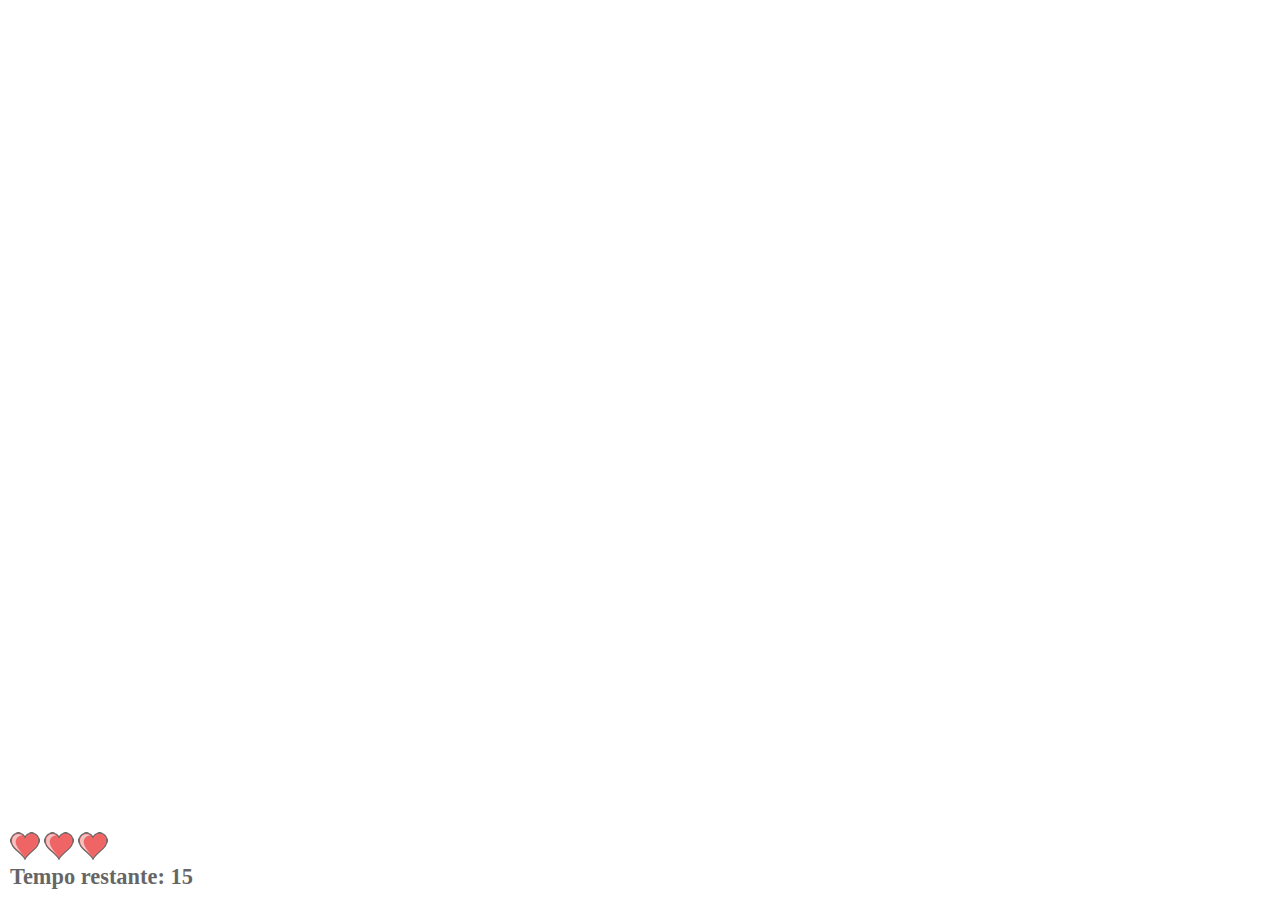
==== index.html @ 4026f50e "inicio" ====
<!DOCTYPE html>
<html lang="en">

<head>
  <meta charset="UTF-8">
  <meta http-equiv="X-UA-Compatible" content="IE=edge">
  <meta name="viewport" content="width=device-width, initial-scale=1.0">
  <link rel="stylesheet" href="style.css">
  <title>Document</title>
  <script src="./main.js"></script>
</head>

<body onresize="ajusteAltura()">
  <audio autoplay="autoplay" loop> 
    <source src="/audio/luta.mp3" type="audio/mp3"/>
</audio>
  
<div class="tela">
    <div class="vidas">
      <img id="p1" src="./img/coracao_cheio.png" alt="coração vazio" />
      <img id="p2" src="./img/coracao_cheio.png" alt="coração cheio" />
      <img id="p3" src="./img/coracao_cheio.png" alt="coração cheio" />
    </div>

    <div class="temporizador">
      Tempo restante: <span id="cronometro"></span>
    </div>
  </div>


  <script>
    document.getElementById('cronometro').innerHTML = tempo

    let criaDarth = setInterval(function () {
      posicaoDartAleatorio()
    }, tempoDarth)
  </script>

</body>

</html>
---- style.css ----
html{
     cursor: url(img/sabre.png) 40 40, default;
}

body{
   
    width: 100%;
    height: 100vh;
    background-image: url(./img/landscape-1033.gif);
    background-size: cover;
    background-repeat: no-repeat;
   
    box-sizing: border-box;
    overflow: hidden;
}

.darth1{
    width: 60px;
    height: 60px;
}

.darth2{
    width: 80px;
    height: 80px;
}

.darth3{
    width: 100px;
    height: 100px;
}


.face1{
    transform: scaleX(1);
    -webkit-transform: scaleX(1);
    -moz-transform: scaleX(1);
    -ms-transform: scaleX(1);
    -o-transform: scaleX(1);
}


.face2{
    transform: scaleX(-1);
    -webkit-transform: scaleX(-1);
    -moz-transform: scaleX(-1);
    -ms-transform: scaleX(-1);
    -o-transform: scaleX(-1);
}

.tela{
    position: absolute;
    width: 190px;
    padding: 10px;
    left: 0px;
    bottom: 0px;
    border-top: solid 1px #fff;
    background-color: #fff;
    opacity: 0.6;

}
.vidas{
    float: left;
}
.temporizador{
    float: left;
    font-size:1.4rem ;
    font-weight: bold;
}

.row .font{
    font-size: 2.8rem;
}
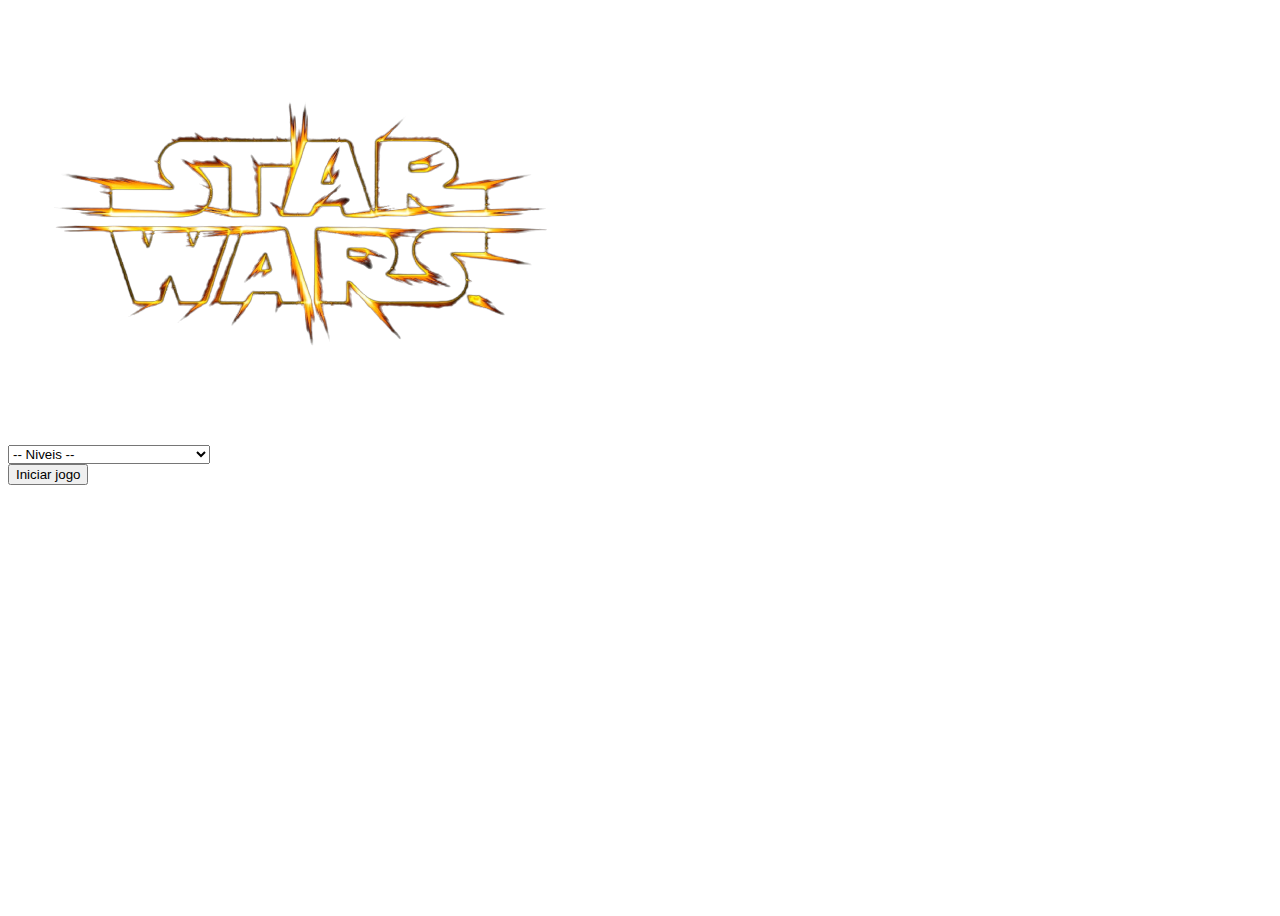
==== commit 07e4b1b7: "atualização" ====
--- a/index.html
+++ b/index.html
@@ -1,41 +1,70 @@
 <!DOCTYPE html>
 <html lang="en">
+<head>
+    <!-- bootstrap -->
+    <link rel="stylesheet" href="https://cdn.jsdelivr.net/npm/bootstrap@4.6.2/dist/css/bootstrap.min.css"
+     integrity="sha384-xOolHFLEh07PJGoPkLv1IbcEPTNtaed2xpHsD9ESMhqIYd0nLMwNLD69Npy4HI+N"
+     crossorigin="anonymous">
 
-<head>
-  <meta charset="UTF-8">
-  <meta http-equiv="X-UA-Compatible" content="IE=edge">
-  <meta name="viewport" content="width=device-width, initial-scale=1.0">
-  <link rel="stylesheet" href="style.css">
-  <title>Document</title>
-  <script src="./main.js"></script>
+     <!-- css -->
+     <link rel="stylesheet" href="style.css">
+    
+     <meta charset="UTF-8">
+    <meta http-equiv="X-UA-Compatible" content="IE=edge">
+    <meta name="viewport" content="width=device-width, initial-scale=1.0">
+    <title>Document</title>
+
+    <script>
+        function comecar() {
+            let nivel = document.getElementById('nivel').value
+            if(nivel === ''){
+                alert('Selecione um nivel para jogar')
+                return false
+            }
+            window.location.href = "index.html?" + nivel 
+        }
+    </script>
 </head>
+<body>
 
-<body onresize="ajusteAltura()">
-  <audio autoplay="autoplay" loop> 
-    <source src="/audio/luta.mp3" type="audio/mp3"/>
-</audio>
-  
-<div class="tela">
-    <div class="vidas">
-      <img id="p1" src="./img/coracao_cheio.png" alt="coração vazio" />
-      <img id="p2" src="./img/coracao_cheio.png" alt="coração cheio" />
-      <img id="p3" src="./img/coracao_cheio.png" alt="coração cheio" />
+    <audio autoplay="autoplay" loop> 
+        <source src="/audio/inicio.mp3" type="audio/mp3"/>
+    </audio>
+    
+<div class="container">
+    <div class="row">
+        <div class="col">
+            <div class="d-flex justify-content-center">
+                <img src="./img/star-wars-game-removebg-preview.png" alt="">
+            </div>
+        </div>
     </div>
 
-    <div class="temporizador">
-      Tempo restante: <span id="cronometro"></span>
+    <div class="row">
+        <div class="col">
+            <div class="d-flex justify-content-center">
+                <div class="mb-4">
+                <select class="form-control rounded text-black-50" id="nivel"> 
+                    <option value="">-- Niveis --</option>
+                    <option value="facil">Luke Skywalker</option>
+                    <option value="medio">Anakin Skywalker/ Darth Vade</option>
+                    <option value="dificil">Yoda</option>
+                </select>
+            </div>
+            </div>
+        </div>
     </div>
-  </div>
 
-
-  <script>
-    document.getElementById('cronometro').innerHTML = tempo
-
-    let criaDarth = setInterval(function () {
-      posicaoDartAleatorio()
-    }, tempoDarth)
-  </script>
+    <div class="row">
+        <div class="col">
+            <div class="d-flex justify-content-center">
+                <button type="button" class=" btn btn-success btn-lg" onclick="comecar()" >
+                    Iniciar jogo
+                </button>
+            </div>
+        </div>
+    </div>
+</div>
 
 </body>
-
 </html>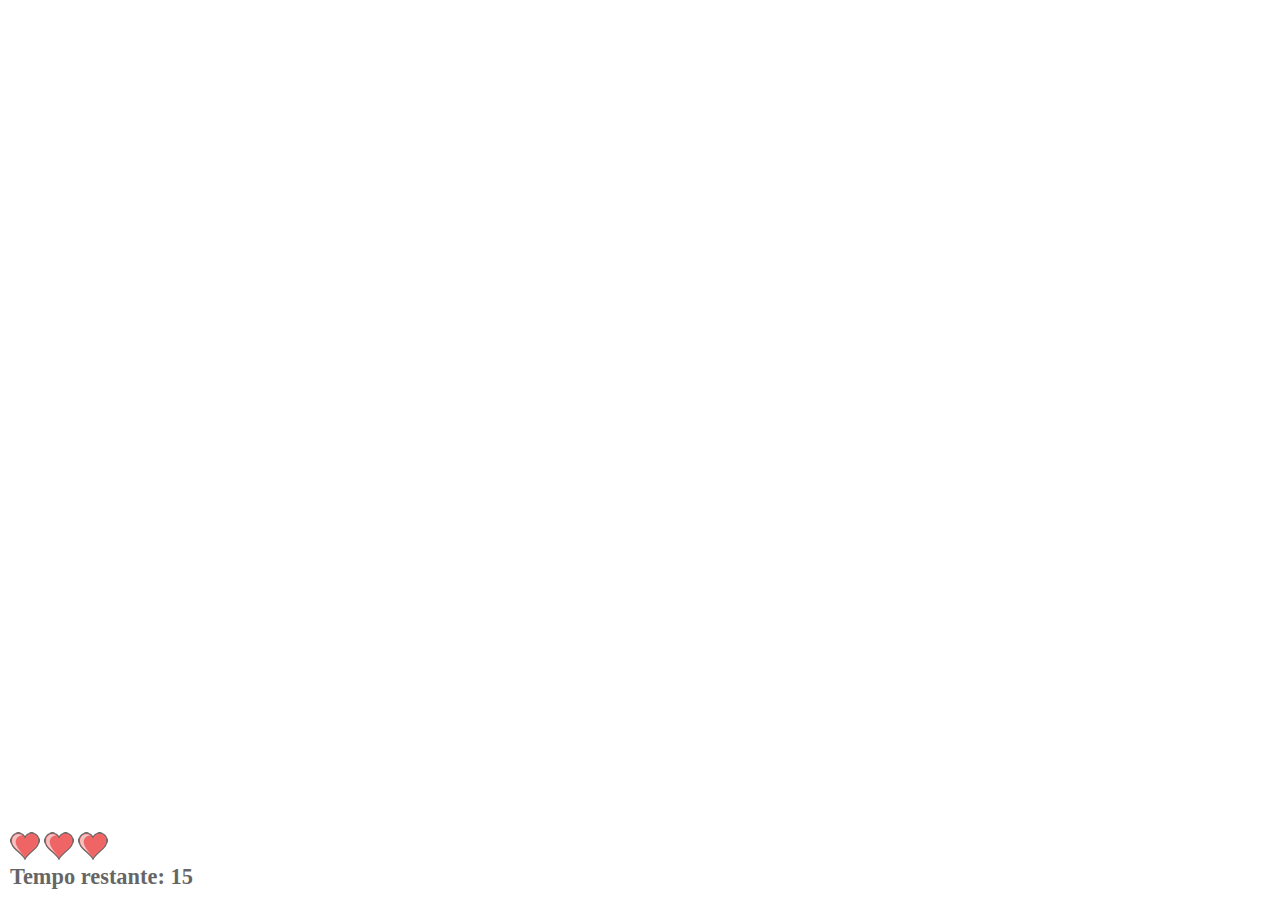
==== commit c11a2150: "fim" ====
--- a/index.html
+++ b/index.html
@@ -1,70 +1,41 @@
 <!DOCTYPE html>
 <html lang="en">
+
 <head>
-    <!-- bootstrap -->
-    <link rel="stylesheet" href="https://cdn.jsdelivr.net/npm/bootstrap@4.6.2/dist/css/bootstrap.min.css"
-     integrity="sha384-xOolHFLEh07PJGoPkLv1IbcEPTNtaed2xpHsD9ESMhqIYd0nLMwNLD69Npy4HI+N"
-     crossorigin="anonymous">
+  <meta charset="UTF-8">
+  <meta http-equiv="X-UA-Compatible" content="IE=edge">
+  <meta name="viewport" content="width=device-width, initial-scale=1.0">
+  <link rel="stylesheet" href="style.css">
+  <title>Document</title>
+  <script src="./main.js"></script>
+</head>
 
-     <!-- css -->
-     <link rel="stylesheet" href="style.css">
-    
-     <meta charset="UTF-8">
-    <meta http-equiv="X-UA-Compatible" content="IE=edge">
-    <meta name="viewport" content="width=device-width, initial-scale=1.0">
-    <title>Document</title>
-
-    <script>
-        function comecar() {
-            let nivel = document.getElementById('nivel').value
-            if(nivel === ''){
-                alert('Selecione um nivel para jogar')
-                return false
-            }
-            window.location.href = "index.html?" + nivel 
-        }
-    </script>
-</head>
-<body>
-
-    <audio autoplay="autoplay" loop> 
-        <source src="/audio/inicio.mp3" type="audio/mp3"/>
-    </audio>
-    
-<div class="container">
-    <div class="row">
-        <div class="col">
-            <div class="d-flex justify-content-center">
-                <img src="./img/star-wars-game-removebg-preview.png" alt="">
-            </div>
-        </div>
+<body onresize="ajusteAltura()">
+  <audio autoplay="autoplay" loop> 
+    <source src="/audio/luta.mp3" type="audio/mp3"/>
+</audio>
+  
+<div class="tela">
+    <div class="vidas">
+      <img id="p1" src="./img/coracao_cheio.png" alt="coração vazio" />
+      <img id="p2" src="./img/coracao_cheio.png" alt="coração cheio" />
+      <img id="p3" src="./img/coracao_cheio.png" alt="coração cheio" />
     </div>
 
-    <div class="row">
-        <div class="col">
-            <div class="d-flex justify-content-center">
-                <div class="mb-4">
-                <select class="form-control rounded text-black-50" id="nivel"> 
-                    <option value="">-- Niveis --</option>
-                    <option value="facil">Luke Skywalker</option>
-                    <option value="medio">Anakin Skywalker/ Darth Vade</option>
-                    <option value="dificil">Yoda</option>
-                </select>
-            </div>
-            </div>
-        </div>
+    <div class="temporizador">
+      Tempo restante: <span id="cronometro"></span>
     </div>
+  </div>
 
-    <div class="row">
-        <div class="col">
-            <div class="d-flex justify-content-center">
-                <button type="button" class=" btn btn-success btn-lg" onclick="comecar()" >
-                    Iniciar jogo
-                </button>
-            </div>
-        </div>
-    </div>
-</div>
+
+  <script>
+    document.getElementById('cronometro').innerHTML = tempo
+
+    let criaDarth = setInterval(function () {
+      posicaoDartAleatorio()
+    }, tempoDarth)
+  </script>
 
 </body>
+
 </html>